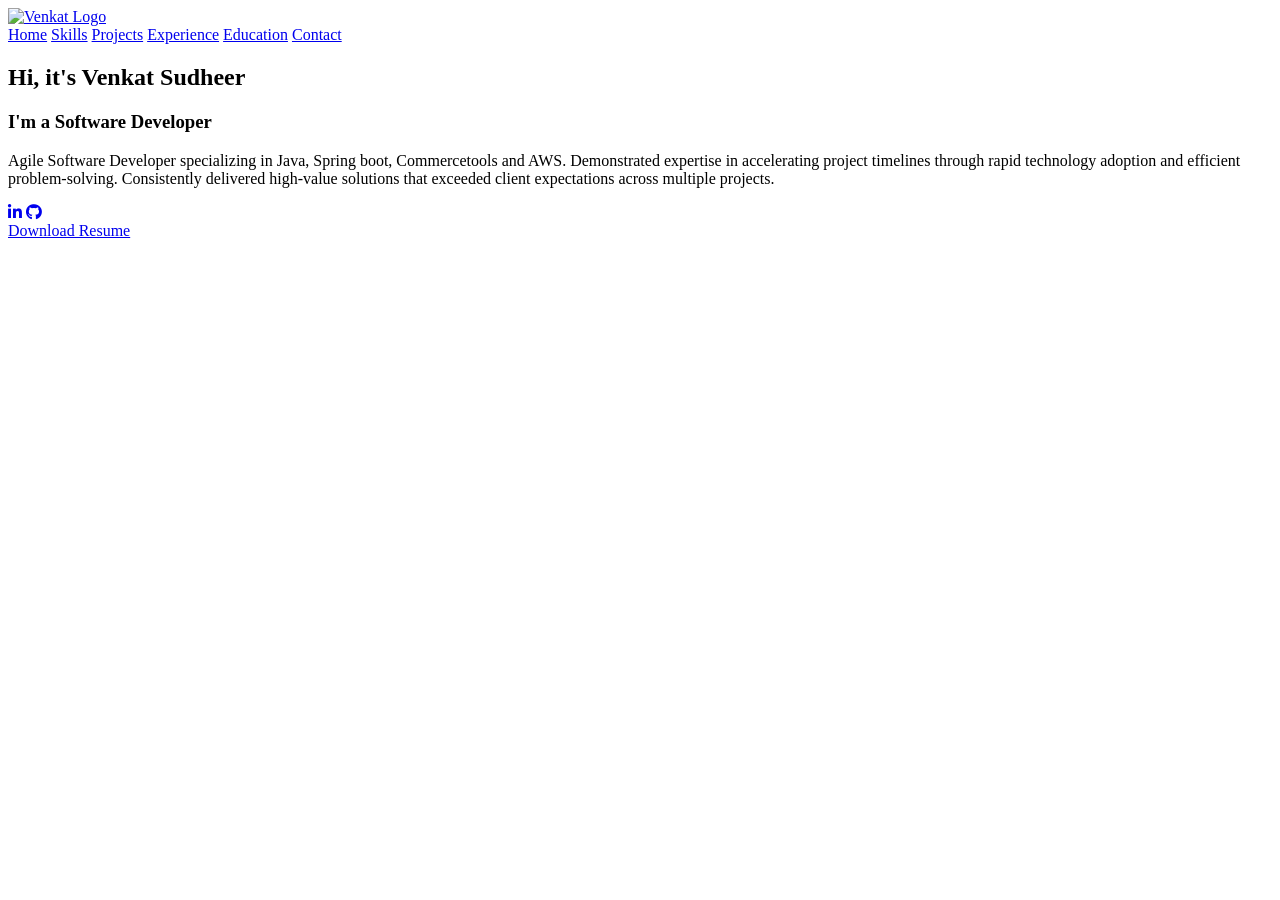
==== index.html @ 19c5d1a8 "index html first upload" ====
<!DOCTYPE html>
<html lang="en">
<head>
    <meta charset="UTF-8">
    <meta name="viewport" content="width=device-width, initial-scale=1.0">
    <!--Font Awesome-->
    <link rel="stylesheet" href="https://cdnjs.cloudflare.com/ajax/libs/font-awesome/6.7.2/css/all.min.css" integrity="sha512-Evv84Mr4kqVGRNSgIGL/F/aIDqQb7xQ2vcrdIwxfjThSH8CSR7PBEakCr51Ck+w+/U6swU2Im1vVX0SVk9ABhg==" crossorigin="anonymous" referrerpolicy="no-referrer" />
    <!--Main CSS Sheet-->
    <link rel="stylesheet" href="Style/styles.css">
    <title>Portfolio Website</title>
</head>
<body>
    <header>
        <a href="#">
            <img src="images/mylogo.png" alt="Venkat Logo" class="logo">
        </a>
        
        <nav>
            <a href="#" class="active">Home</a>
            <a href="#" >Skills</a>
            <a href="#" >Projects</a>
            <a href="#" >Experience</a>
            <a href="#" >Education</a>
            <a href="#" >Contact</a>
        </nav>
    </header>

    <section class="home">
        <div class="home-content">
            <h1>Hi, it's <span>Venkat Sudheer</span></h1>
            <h3 class="typing-text">I'm a <span>Software Developer</span></h3>
            <p>Agile Software Developer specializing in Java, Spring boot, Commercetools and AWS. Demonstrated expertise in accelerating project
                timelines through rapid technology adoption and efficient problem-solving. Consistently delivered high-value solutions that exceeded
                client expectations across multiple projects.</p>
            <div class="social-icons">
                <a href="#"><i class="fa-brands fa-linkedin-in"></i></a>
                <a href="#"><i class="fa-brands fa-github"></i></a>
            </div>
            <a href="#about" class="btn">Download Resume</a>
        </div>
        <div class="home-img">
            <img src="images/kvenkatsudheer.JPG" alt="">
        </div>
    </section>
    
    <script src="JS/script.js"></script>
</body>
</html>
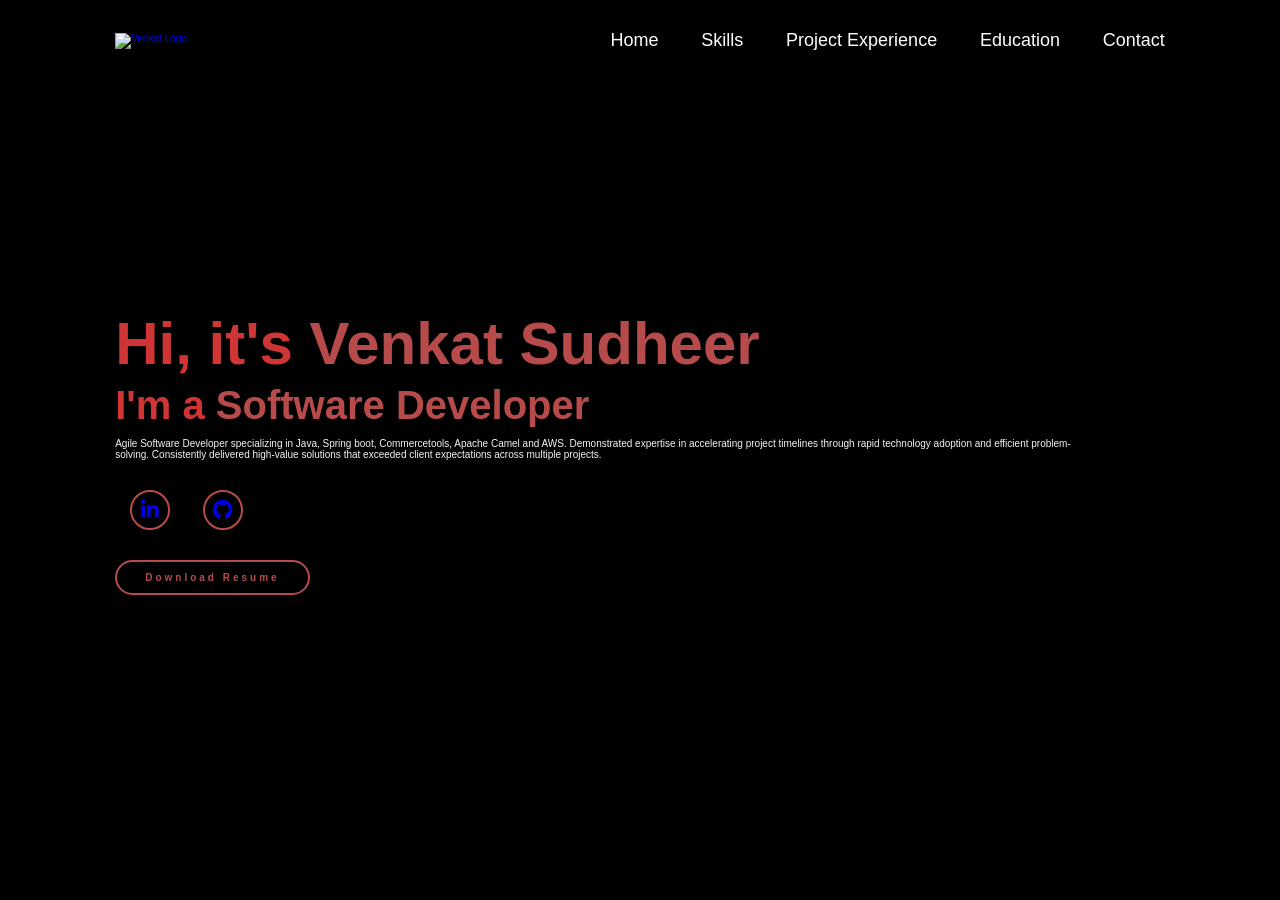
==== commit 37dbdb34: "03082025 commit" ====
--- a/index.html
+++ b/index.html
@@ -7,29 +7,17 @@
     <link rel="stylesheet" href="https://cdnjs.cloudflare.com/ajax/libs/font-awesome/6.7.2/css/all.min.css" integrity="sha512-Evv84Mr4kqVGRNSgIGL/F/aIDqQb7xQ2vcrdIwxfjThSH8CSR7PBEakCr51Ck+w+/U6swU2Im1vVX0SVk9ABhg==" crossorigin="anonymous" referrerpolicy="no-referrer" />
     <!--Main CSS Sheet-->
     <link rel="stylesheet" href="Style/styles.css">
-    <title>Portfolio Website</title>
+    <title>Venkat Portfolio Website</title>
+    <link rel="icon" type="image/png" href="images/logo3.png">
 </head>
 <body>
-    <header>
-        <a href="#">
-            <img src="images/mylogo.png" alt="Venkat Logo" class="logo">
-        </a>
-        
-        <nav>
-            <a href="#" class="active">Home</a>
-            <a href="#" >Skills</a>
-            <a href="#" >Projects</a>
-            <a href="#" >Experience</a>
-            <a href="#" >Education</a>
-            <a href="#" >Contact</a>
-        </nav>
-    </header>
+    <div id="navbar-container"></div>
 
     <section class="home">
         <div class="home-content">
             <h1>Hi, it's <span>Venkat Sudheer</span></h1>
             <h3 class="typing-text">I'm a <span>Software Developer</span></h3>
-            <p>Agile Software Developer specializing in Java, Spring boot, Commercetools and AWS. Demonstrated expertise in accelerating project
+            <p>Agile Software Developer specializing in Java, Spring boot, Commercetools, Apache Camel and AWS. Demonstrated expertise in accelerating project
                 timelines through rapid technology adoption and efficient problem-solving. Consistently delivered high-value solutions that exceeded
                 client expectations across multiple projects.</p>
             <div class="social-icons">
@@ -39,10 +27,18 @@
             <a href="#about" class="btn">Download Resume</a>
         </div>
         <div class="home-img">
-            <img src="images/kvenkatsudheer.JPG" alt="">
+            <img src="images/v.JPG" alt="">
         </div>
     </section>
     
-    <script src="JS/script.js"></script>
+    <script>
+            fetch('navbar.html')
+            .then(response => response.text())
+            .then(data => {
+            document.getElementById('navbar-container').innerHTML = data;
+            });
+
+    </script>
+
 </body>
 </html>
--- a/Style/styles.css
+++ b/Style/styles.css
@@ -0,0 +1,252 @@
+@import url('https://fonts.googleapis.com/css2?family=Nunito:ital,wght@0,200..1000;1,200..1000&display=swap');
+
+* {
+    margin: 0;
+    padding: 0;
+    box-sizing: border-box;
+    text-decoration: none;
+    border: none;
+    outline: none;
+    scroll-behavior: smooth;
+    font-family: 'Poppins', sans-serif;
+}
+
+/*
+:root {
+    --bg-color: #191f36;
+    --text-color: #fff;
+    --snd-bf-color: #262840;
+    --main-color: #5982F4;
+}
+    */
+
+html {
+    font-size: 62.5%;
+}
+
+body {
+    width: 100%;
+    height: 100%;
+    overflow-x: hidden;
+    background-color: whitesmoke;
+    color: rgb(208, 53, 53);
+}
+
+
+section {
+    min-height: 100vh;
+    padding: 5rem 9% 5rem
+}
+
+
+header {
+    margin-top: 20px;
+    position: fixed;
+    top: 0;
+    left: 0;
+    width: 100%;
+    z-index: 1000;
+    padding: 1rem 9%;
+    display: flex;
+    justify-content: space-between;
+    align-items: center;
+    background-color: transparent;
+    filter: drop-shadow(10px);
+}
+
+.logo {
+    width: auto; /* Adjust width automatically based on the image */
+    height: 50px; /* Set a fixed height for the logo */
+    max-width: 150px; /* Ensure the logo doesn't exceed a certain width */
+    object-fit: contain; /* Maintain aspect ratio of the image */
+    cursor: pointer;
+    transition: 0.5s ease;
+}
+
+.logo:hover {
+    transform: scale(1.1);
+}
+
+nav a{
+    font-size: 1.8rem;
+    color: white;
+    margin-left: 4rem;
+    font-weight: 500;
+    transition: 0.3s ease;
+    border-bottom: 3px solid transparent;
+}
+
+nav a:hover,
+
+nav a.active {
+    color: #b74b4b;
+    border-bottom: 3px solid #b74b4b;
+}
+
+@media(max-width:995px) {
+    nav {
+        position: absolute;
+        top: 100%;
+        right: 0;
+        width: 40%;
+        border-left: 3px solid #b74b4b;
+        border-bottom: 3px solid #b74b4b;
+        border-bottom-left-radius: 2rem;
+        padding: 1rem solid;
+        background-color: #161616;
+        border-top: 0.1rem solid rgba(0,0,0,0.1);
+    }
+
+    nav.active {
+        display: block;
+    }
+
+    nav a {
+        display: block;
+        margin: 2rem;
+        font-size: 2rem;
+    }
+
+    nav a:hover,
+    nav a.active {
+        padding:1rem;
+        border-bottom: 0.5rem solid #b74b4b;
+        border-radius: 0.5rem;
+    }
+}
+
+.home {
+    display: flex;
+    justify-content: center;
+    align-items: center;
+    gap: 8rem;
+    background-color: black;
+}
+
+.home .home-content h1{
+    font-size: 6rem;
+    font-weight: 700;
+    line-height: 1.3;
+}
+
+span {
+    color: #b74b4b;
+}
+
+.home-content h3 {
+    font-size: 4rem;
+    margin-bottom: 1rem;
+    font-weight: 700;
+}
+
+.home-img{
+    border-radius: 50%;
+}
+
+.home-img img{
+    position: relative;
+    width: 32vw;
+    border-radius: 50%;
+    box-shadow: 0 0 25px scrgb(0, 0, 0, 0.2);
+    transition: 0.2s linear;
+    cursor: pointer;
+}
+
+.home-img img:hover {
+    font-size: 1.8rem;
+    font-weight: 500;
+}
+.social-icons a{
+    display: inline-flex;
+    justify-content: center;
+    align-items: center;
+    width: 4rem;
+    height: 4rem;
+    background-color: transparent;
+    border: 0.2rem solid #b74b4b;
+    font-size: 2rem;
+    border-radius: 50%;
+    margin: 3rem 1.5rem 3rem;
+    transition: 0.3s ease;
+}
+
+.social-icons a:hover {
+    color: black;
+    transform: scale(1.3) translateY(-5px);
+    background-color: #b74b4b;
+    box-shadow: 0 0 25px #b74b4b;
+}
+
+.btn{
+    display: inline-block;
+    padding: 1rem 2.8rem;
+    background-color: black;
+    border-radius: 4rem;
+    color: #b74b4b;
+    letter-spacing: 0.3rem;
+    font-weight: 600;
+    border: 2px solid #b74b4b;
+    transition: 0.3s ease;
+    cursor: pointer;
+}
+
+.btn:hover{
+    transform: scale3d(1.03);
+    background-color: #b74b4b;
+    color: black;
+    box-shadow: 0 0 25px #b74b4b;
+}
+
+p {
+    color: whitesmoke;
+}
+
+/*
+.typing-text {
+    font-size: 34px;
+    font-weight: 600;
+    min-width: 280px;
+}
+
+.typing-text span {
+    position: relative;
+}
+
+.typing-text span::before {
+    content: "software Developer";
+    color: #b74b4b;
+    animation: words 20s infinite;
+}   
+
+.typing-text span::after {
+    content: "";
+    background-color: black;
+    position: absolute;
+    width: calc(100% + 8px);
+    height: 100%;
+    border-left: 3px solid black;
+    right: -8;
+    animation: cursor 0.6s infinite;
+}
+*/
+/*
+@keyframes cursor{
+    to{
+        border-left: 3px solid #b74b4b;
+    }
+}
+    */
+
+/*
+@keyframes words {
+    0%, 50% { content: "software Developer"; }
+}
+
+*/
+/*
+#menu-icon {
+    font-size: 3.6rem;
+    color: var(--text-color);
+    display: none;
+}
+*/
